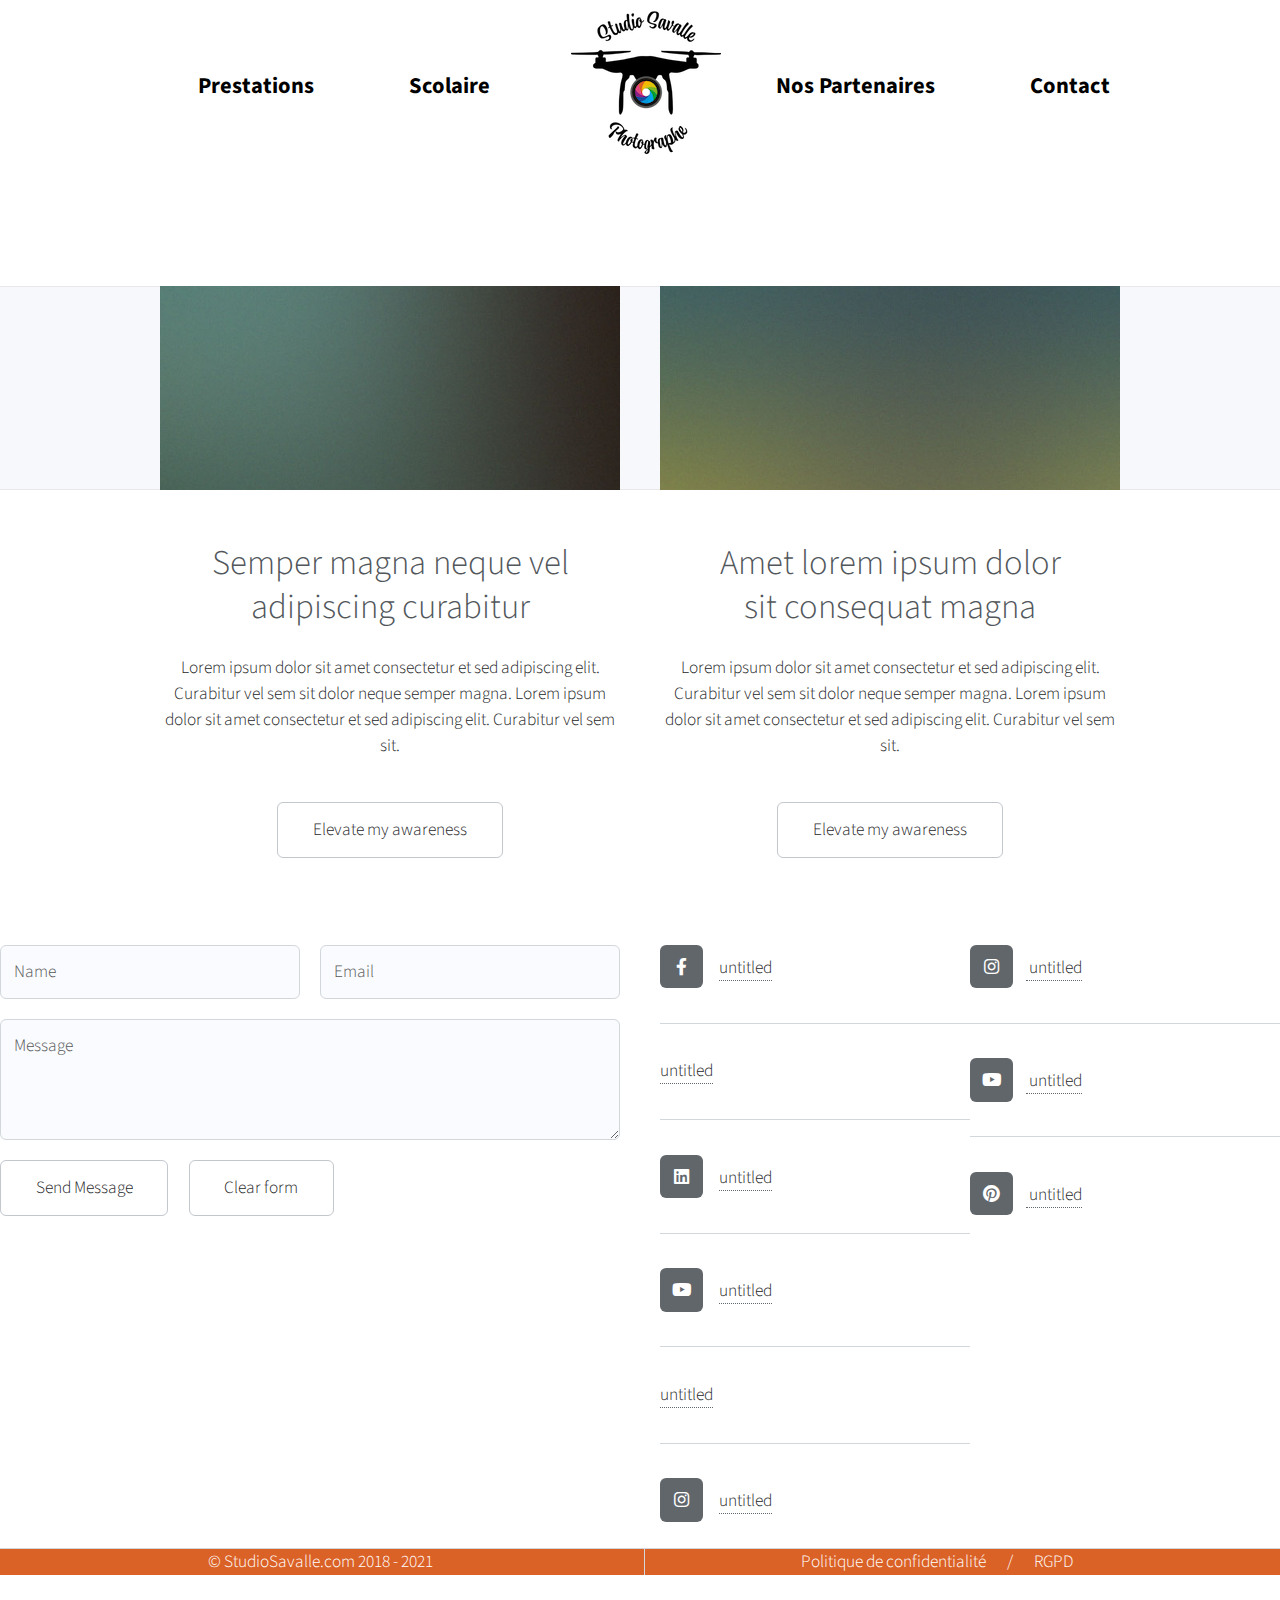
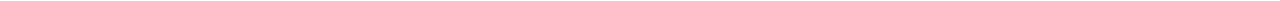
==== contact.html @ c03fbf4d "header & footer v.1" ====
<!DOCTYPE HTML>

<html>
	
	<head>
		<!-- Metas -->
		<title> Studio Savalle </title>
		<meta charset="utf-8" />
		<meta name="viewport" content="width=device-width, initial-scale=1, user-scalable=no" />
		<!-- CSS -->
		<link rel="stylesheet" href="assets/css/main.css" />
	</head>


	<body class="homepage is-preload">
		
		<!-- Page wrapper-->
		<div id="page-wrapper">

			<!-- Main Header -->
			<header>
				<div id="header-wrapper">

					<div id="header" class="container">

						<!-- Logo -->
						<h1 id="logo"> <a href="index.html"> <img src="assets/css/images/logo-150.png" alt="logo du Studio Savalle"> </img> </a> </h1>

						<!-- Navigation -->
						<nav id="nav">
							<ul>

								<!-- Page : Professionnels -->
								<li>
									<a href="#" > Prestations </a>
									<ul>
										<li>
											<a href="#"> • Professionnels </a>
											<ul>
												<li> <a href="#"> • • Corporate </a> </li>
												<li> <a href="#"> • • Produits dérivés ( mugs / presse à chaud ) </a> </li>
												<li> <a href="#"> • • Impressions 3D </a> </li>
												<li> <a href="#"> • • Gravures / découpe laser </a> </li>
												<li> <a href="#"> • • Création graphique </a> </li>
											</ul>
										</li>
										<li>
											<a href="#"> • Particuliers </a>
											<ul>
												<li> <a href="#"> • • Photographies d'identité ANTS </a> </li>
												<li> <a href="#"> • • Séance studio </a> </li>
												<li> <a href="#"> • • Restauration photographies anciennes </a> </li>
												<li> <a href="#"> • • Nettoyage appareil photo </a> </li>
											</ul>
										</li>
										<li> <a href="#"> Drône ( photo / vidéo ) </a> </li>
										<li> <a href="#"> Tirage argentique & impression numérique </a> </li>
									</ul>
								</li>

								<!-- Page : Scolaire -->
								<li> 
									<a href="#"> Scolaire </a> 
									<ul>
										<li> <a href="scolaire.html"> Photographie scolaire </a> </li>
									</ul> 
								</li>

								<!-- Page : Nos Partenaires -->
								<li class="break"> <a href="#"> Nos Partenaires </a>
									<ul>
										<li> <a href="https://www.ce3p.com/" target="_blank"> CE3P </a> </li>
										<li> <a href="https://www.facebook.com/clubdesentreprisesderisleestuaires" target="_blank"> CERE </a> </li>
										<li> <a href="https://divrir.fr/" target="_blank"> Divrir </a> </li>
										<li> <a href="http://www.ems-industrie.fr/" target="_blank"> EMS </a> </li>
										<li> <a href="https://www.muance.fr/" target="_blank"> MUANCE </a> </li>
										<li> <a href="https://www.mypacome.fr/" target="_blank"> MY PACOME </a> </li>
									</ul> 
								</li>

								<!-- Page : Contact -->
								<li> <a href="#"> Contact </a> 
									<ul>
										<li> <a href="contact.html"> &nbsp; Nous contacter </a> </li>
									</ul> 
								</li>

							</ul>
						</nav>

					</div>
				</div>
			</header>

            <main>

                <!-- Features 1 -->
				<div class="wrapper">
					<div class="container">
						<div class="row">
							<section class="col-6 col-12-narrower feature">
								<div class="image-wrapper first">
									<a href="#" class="image featured first"> <img src="images/pic01.jpg" alt="" /> </a>
								</div>
								<header>
									<h2> Semper magna neque vel <br/> adipiscing curabitur </h2>
								</header>
								<p> Lorem ipsum dolor sit amet consectetur et sed adipiscing elit. Curabitur vel
								sem sit dolor neque semper magna. Lorem ipsum dolor sit amet consectetur et sed
								adipiscing elit. Curabitur vel sem sit. </p>
								<ul class="actions">
									<li><a href="#" class="button">Elevate my awareness</a></li>
								</ul>
							</section>
							<section class="col-6 col-12-narrower feature">
								<div class="image-wrapper">
									<a href="#" class="image featured"><img src="images/pic02.jpg" alt="" /></a>
								</div>
								<header>
									<h2> Amet lorem ipsum dolor <br/> sit consequat magna </h2>
								</header>
								<p> Lorem ipsum dolor sit amet consectetur et sed adipiscing elit. Curabitur vel
								sem sit dolor neque semper magna. Lorem ipsum dolor sit amet consectetur et sed
								adipiscing elit. Curabitur vel sem sit. </p>
								<ul class="actions">
									<li> <a href="#" class="button"> Elevate my awareness </a> </li>
								</ul>
							</section>
						</div>
					</div>
				</div>


                <!-- Container -->
                <div class="row">

                    <!-- Contact Form -->
                    <section class="col-6 col-12-narrower">
                        <form method="post" action="#">
                            <div class="row gtr-50">
                                <div class="col-6 col-12-mobile">
                                    <input name="name" placeholder="Name" type="text" />
                                </div>
                                <div class="col-6 col-12-mobile">
                                    <input name="email" placeholder="Email" type="text" />
                                </div>
                                <div class="col-12">
                                    <textarea name="message" placeholder="Message"></textarea>
                                </div>
                                <div class="col-12">
                                    <ul class="actions">
                                        <li><input type="submit" value="Send Message" /></li>
                                        <li><input type="reset" value="Clear form" /></li>
                                    </ul>
                                </div>
                            </div>
                        </form>
                    </section>

                    <!-- Social Media-->
                    <section class="col-6 col-12-narrower">
                        <div class="row gtr-0">
                            <ul class="divided icons col-6 col-12-mobile">
                                <li class="icon brands fa-facebook-f"> <a href="#"> <span class="extra"> facebook.com/ </span> untitled </a> </li>
                                <li class="icon brands fa-gmail"> <a href="#"> <span class="extra"> gmail.com/ </span> untitled </a> </li>
                                <li class="icon brands fa-linkedin"> <a href="#"> <span class="extra"> linkedin.com/ </span> untitled </a> </li>
                                <li class="icon brands fa-youtube"> <a href="#"><span class="extra"> youtube.com/ </span> untitled </a> </li>
                                <li class="icon brands fa-tel"> <a href="#"> <span class="extra"> 02 </span> untitled </a> </li>
                                <li class="icon brands fa-instagram"> <a href="#"> <span class="extra"> instagram.com/ </span> untitled </a> </li>
                               
                            </ul>
                            <ul class="divided icons col-6 col-12-mobile">
                                <li class="icon brands fa-instagram"><a href="#"><span class="extra"> instagram.com/ </span> untitled </a></li>
                                <li class="icon brands fa-youtube"><a href="#"><span class="extra"> youtube.com/ </span> untitled </a></li>
                                <li class="icon brands fa-pinterest"><a href="#"><span class="extra"> pinterest.com/ </span> untitled </a></li>
                            </ul>
                        </div>
                    </section>
                </div>

            </main>

			<!-- Main Footer -->
			<footer>
				<div id="copyright" class="container" class="socket">
					<ul class="menu">
						<li> &copy; StudioSavalle.com 2018 - 2021 </li>
						<li> Politique de confidentialité &nbsp; &nbsp; &nbsp; / &nbsp; &nbsp; &nbsp; RGPD </li>
					</ul>
				</div>
			</footer>

		</div>

		<!-- Scripts -->
			<script src="assets/js/jquery.min.js"></script>
			<script src="assets/js/jquery.dropotron.min.js"></script>
			<script src="assets/js/browser.min.js"></script>
			<script src="assets/js/breakpoints.min.js"></script>
			<script src="assets/js/util.js"></script>
			<script src="assets/js/main.js"></script>

	</body>
</html>
---- assets/css/main.css ----
@import url("fontawesome-all.min.css");
@import url("https://fonts.googleapis.com/css?family=Source+Sans+Pro:300,300italic,400,400italic,600");

html, body, div, span, applet, object,
iframe, h1, h2, h3, h4, h5, h6, p, blockquote,
pre, a, abbr, acronym, address, big, cite,
code, del, dfn, em, img, ins, kbd, q, s, samp,
small, strike, strong, sub, sup, tt, var, b,
u, i, center, dl, dt, dd, ol, ul, li, fieldset,
form, label, legend, table, caption, tbody,
tfoot, thead, tr, th, td, article, aside,
canvas, details, embed, figure, figcaption,
footer, header, hgroup, menu, nav, output, ruby,
section, summary, time, mark, audio, video {
	margin: 0;
	padding: 0;
	border: 0;
	font-size: 100%;
	font: inherit;
	vertical-align: baseline;}

article, aside, details, figcaption, figure,
footer, header, hgroup, menu, nav, section {
	display: block;}

body {
	line-height: 1;
}

ol, ul {
	list-style: none;
}

blockquote, q {
	quotes: none;
}

	blockquote:before, blockquote:after, q:before, q:after {
		content: '';
		content: none;
	}

table {
	border-collapse: collapse;
	border-spacing: 0;
}

body {
	-webkit-text-size-adjust: none;
}

mark {
	background-color: transparent;
	color: inherit;
}

input::-moz-focus-inner {
	border: 0;
	padding: 0;
}

input, select, textarea {
	-moz-appearance: none;
	-webkit-appearance: none;
	-ms-appearance: none;
	appearance: none;
}

/* Basic */

	@-ms-viewport {
		width: device-width;
	}

	html {
		box-sizing: border-box;
	}

	*, *:before, *:after {
		box-sizing: inherit;
	}

	body {
		/* background: #f5f7fa; */
		font-family: 'Source Sans Pro', sans-serif;
		font-weight: 300;
		color: #252628;
		line-height: 1.75em;
		font-size: 14pt;
	}

		body.is-preload *, body.is-preload *:before, body.is-preload *:after {
			-moz-animation: none !important;
			-webkit-animation: none !important;
			-ms-animation: none !important;
			animation: none !important;
			-moz-transition: none !important;
			-webkit-transition: none !important;
			-ms-transition: none !important;
			transition: none !important;
		}

	input, textarea, select {
		font-family: 'Source Sans Pro', sans-serif;
		font-weight: 300;
		color: #52575c;
		line-height: 1.75em;
		font-size: 15pt;
	}

	h1, h2, h3, h4, h5, h6 {
		font-weight: 300;
		color: #52575c;
	}

	h1 a, h2 a, h3 a, h4 a, h5 a, h6 a {
		color: inherit;
		text-decoration: none;
	}

	h2 {
		font-size: 2em;
		line-height: 1.25em;
	}

	h3 {
		font-size: 1.5em;
		line-height: 1.5em;
	}

	/* liens */

	a {
		-moz-transition: color 0.25s ease-in-out, border-color 0.25s ease-in-out, background-color 0.25s ease-in-out;
		-webkit-transition: color 0.25s ease-in-out, border-color 0.25s ease-in-out, background-color 0.25s ease-in-out;
		-ms-transition: color 0.25s ease-in-out, border-color 0.25s ease-in-out, background-color 0.25s ease-in-out;
		transition: color 0.25s ease-in-out, border-color 0.25s ease-in-out, background-color 0.25s ease-in-out;
		color: inherit;
		text-decoration: none;
		border-bottom: dotted 1px #62676c;
	}

		a:hover {
			color: #f35858;
			border-bottom-color: rgba(255, 255, 255, 0);
		}

	strong, b {
		font-weight: 400;
		color: #42474c;
	}

	em, i {
		font-style: italic;
	}

	sub {
		position: relative;
		top: 0.5em;
		font-size: 0.8em;
	}

	sup {
		position: relative;
		top: -0.5em;
		font-size: 0.8em;
	}

	hr {
		border: 0;
		border-top: solid 1px #c2c7cc;
	}

	blockquote {
		border-left: solid 0.5em #c2c7cc;
		padding: 1em 0 1em 2em;
		font-style: italic;
	}

	p, ul, ol, dl, table {
		margin-bottom: 1.5em;
	}

	br.clear {
		clear: both;
	}

	.features {
		margin-bottom: 1.5em;
	}

	.feature {
		text-align: center;
	}

/* Sections/Article */

	section, article {
		margin-bottom: 3em;
	}

	section > :last-child,
	article > :last-child,
	section:last-child,
	article:last-child {
		margin-bottom: 0;
	}

	.row > section, .row > article {
		margin-bottom: 0;
	}

	header {
		margin-bottom: 1.5em;
	}

		header > p {
			display: block;
			color: #f35858;
			padding: 0.75em 0 1em 0;
			font-size: 1.5em;
			line-height: 1.5em;
		}

		header.major {
			text-align: center;
		}

/* Container */

	.container 
	{
		margin: 0 auto;
		max-width: 100%;
		width: 1200px;
	}

	/* media queries */

		@media screen and (max-width: 1280px) {

			.container {
				width: 960px;
			}

		}

		@media screen and (max-width: 1080px) {

			.container {
				width: 100%;
			}

		}

		@media screen and (max-width: 870px) {

			.container {
				width: 100%;
			}

		}

		@media screen and (max-width: 760px) {

			.container {
				width: 100%;
			}

		}

		@media screen and (max-width: 480px) {

			.container {
				width: 100%;
			}

		}

/* Row */

	.row {
		display: flex;
		flex-wrap: wrap;
		box-sizing: border-box;
		align-items: stretch;
	}

		.row > * {
			box-sizing: border-box;
		}

		.row.gtr-uniform > * > :last-child {
			margin-bottom: 0;
		}

		.row.aln-left {
			justify-content: flex-start;
		}

		.row.aln-center {
			justify-content: center;
		}

		.row.aln-right {
			justify-content: flex-end;
		}

		.row.aln-top {
			align-items: flex-start;
		}

		.row.aln-middle {
			align-items: center;
		}

		.row.aln-bottom {
			align-items: flex-end;
		}

		.row > .imp {
			order: -1;
		}

		.row > .col-1 {
			width: 8.33333%;
		}

		.row > .off-1 {
			margin-left: 8.33333%;
		}

		.row > .col-2 {
			width: 16.66667%;
		}

		.row > .off-2 {
			margin-left: 16.66667%;
		}

		.row > .col-3 {
			width: 25%;
		}

		.row > .off-3 {
			margin-left: 25%;
		}

		.row > .col-4 {
			width: 33.33333%;
		}

		.row > .off-4 {
			margin-left: 33.33333%;
		}

		.row > .col-5 {
			width: 41.66667%;
		}

		.row > .off-5 {
			margin-left: 41.66667%;
		}

		.row > .col-6 {
			width: 50%;
		}

		.row > .off-6 {
			margin-left: 50%;
		}

		.row > .col-7 {
			width: 58.33333%;
		}

		.row > .off-7 {
			margin-left: 58.33333%;
		}

		.row > .col-8 {
			width: 66.66667%;
		}

		.row > .off-8 {
			margin-left: 66.66667%;
		}

		.row > .col-9 {
			width: 75%;
		}

		.row > .off-9 {
			margin-left: 75%;
		}

		.row > .col-10 {
			width: 83.33333%;
		}

		.row > .off-10 {
			margin-left: 83.33333%;
		}

		.row > .col-11 {
			width: 91.66667%;
		}

		.row > .off-11 {
			margin-left: 91.66667%;
		}

		.row > .col-12 {
			width: 100%;
		}

		.row > .off-12 {
			margin-left: 100%;
		}

		.row.gtr-0 {
			margin-top: 0px;
			margin-left: 0px;
		}

			.row.gtr-0 > * {
				padding: 0px 0 0 0px;
			}

			.row.gtr-0.gtr-uniform {
				margin-top: 0px;
			}

				.row.gtr-0.gtr-uniform > * {
					padding-top: 0px;
				}

		.row.gtr-25 {
			margin-top: -12.5px;
			margin-left: -12.5px;
		}

			.row.gtr-25 > * {
				padding: 12.5px 0 0 12.5px;
			}

			.row.gtr-25.gtr-uniform {
				margin-top: -12.5px;
			}

				.row.gtr-25.gtr-uniform > * {
					padding-top: 12.5px;
				}

		.row.gtr-50 {
			margin-top: -25px;
			margin-left: -25px;
		}

			.row.gtr-50 > * {
				padding: 25px 0 0 25px;
			}

			.row.gtr-50.gtr-uniform {
				margin-top: -25px;
			}

				.row.gtr-50.gtr-uniform > * {
					padding-top: 25px;
				}

		.row {
			margin-top: -50px;
			margin-left: -50px;
		}

			.row > * {
				padding: 50px 0 0 50px;
			}

			.row.gtr-uniform {
				margin-top: -50px;
			}

				.row.gtr-uniform > * {
					padding-top: 50px;
				}

		.row.gtr-150 {
			margin-top: -75px;
			margin-left: -75px;
		}

			.row.gtr-150 > * {
				padding: 75px 0 0 75px;
			}

			.row.gtr-150.gtr-uniform {
				margin-top: -75px;
			}

				.row.gtr-150.gtr-uniform > * {
					padding-top: 75px;
				}

		.row.gtr-200 {
			margin-top: -100px;
			margin-left: -100px;
		}

			.row.gtr-200 > * {
				padding: 100px 0 0 100px;
			}

			.row.gtr-200.gtr-uniform {
				margin-top: -100px;
			}

				.row.gtr-200.gtr-uniform > * {
					padding-top: 100px;
				}

		@media screen and (max-width: 1280px) {

			.row {
				display: flex;
				flex-wrap: wrap;
				box-sizing: border-box;
				align-items: stretch;
			}

				.row > * {
					box-sizing: border-box;
				}

				.row.gtr-uniform > * > :last-child {
					margin-bottom: 0;
				}

				.row.aln-left {
					justify-content: flex-start;
				}

				.row.aln-center {
					justify-content: center;
				}

				.row.aln-right {
					justify-content: flex-end;
				}

				.row.aln-top {
					align-items: flex-start;
				}

				.row.aln-middle {
					align-items: center;
				}

				.row.aln-bottom {
					align-items: flex-end;
				}

				.row > .imp-normal {
					order: -1;
				}

				.row > .col-1-normal {
					width: 8.33333%;
				}

				.row > .off-1-normal {
					margin-left: 8.33333%;
				}

				.row > .col-2-normal {
					width: 16.66667%;
				}

				.row > .off-2-normal {
					margin-left: 16.66667%;
				}

				.row > .col-3-normal {
					width: 25%;
				}

				.row > .off-3-normal {
					margin-left: 25%;
				}

				.row > .col-4-normal {
					width: 33.33333%;
				}

				.row > .off-4-normal {
					margin-left: 33.33333%;
				}

				.row > .col-5-normal {
					width: 41.66667%;
				}

				.row > .off-5-normal {
					margin-left: 41.66667%;
				}

				.row > .col-6-normal {
					width: 50%;
				}

				.row > .off-6-normal {
					margin-left: 50%;
				}

				.row > .col-7-normal {
					width: 58.33333%;
				}

				.row > .off-7-normal {
					margin-left: 58.33333%;
				}

				.row > .col-8-normal {
					width: 66.66667%;
				}

				.row > .off-8-normal {
					margin-left: 66.66667%;
				}

				.row > .col-9-normal {
					width: 75%;
				}

				.row > .off-9-normal {
					margin-left: 75%;
				}

				.row > .col-10-normal {
					width: 83.33333%;
				}

				.row > .off-10-normal {
					margin-left: 83.33333%;
				}

				.row > .col-11-normal {
					width: 91.66667%;
				}

				.row > .off-11-normal {
					margin-left: 91.66667%;
				}

				.row > .col-12-normal {
					width: 100%;
				}

				.row > .off-12-normal {
					margin-left: 100%;
				}

				.row.gtr-0 {
					margin-top: 0px;
					margin-left: 0px;
				}

					.row.gtr-0 > * {
						padding: 0px 0 0 0px;
					}

					.row.gtr-0.gtr-uniform {
						margin-top: 0px;
					}

						.row.gtr-0.gtr-uniform > * {
							padding-top: 0px;
						}

				.row.gtr-25 {
					margin-top: -10px;
					margin-left: -10px;
				}

					.row.gtr-25 > * {
						padding: 10px 0 0 10px;
					}

					.row.gtr-25.gtr-uniform {
						margin-top: -10px;
					}

						.row.gtr-25.gtr-uniform > * {
							padding-top: 10px;
						}

				.row.gtr-50 {
					margin-top: -20px;
					margin-left: -20px;
				}

					.row.gtr-50 > * {
						padding: 20px 0 0 20px;
					}

					.row.gtr-50.gtr-uniform {
						margin-top: -20px;
					}

						.row.gtr-50.gtr-uniform > * {
							padding-top: 20px;
						}

				.row {
					margin-top: -40px;
					margin-left: -40px;
				}

					.row > * {
						padding: 40px 0 0 40px;
					}

					.row.gtr-uniform {
						margin-top: -40px;
					}

						.row.gtr-uniform > * {
							padding-top: 40px;
						}

				.row.gtr-150 {
					margin-top: -60px;
					margin-left: -60px;
				}

					.row.gtr-150 > * {
						padding: 60px 0 0 60px;
					}

					.row.gtr-150.gtr-uniform {
						margin-top: -60px;
					}

						.row.gtr-150.gtr-uniform > * {
							padding-top: 60px;
						}

				.row.gtr-200 {
					margin-top: -80px;
					margin-left: -80px;
				}

					.row.gtr-200 > * {
						padding: 80px 0 0 80px;
					}

					.row.gtr-200.gtr-uniform {
						margin-top: -80px;
					}

						.row.gtr-200.gtr-uniform > * {
							padding-top: 80px;
						}

		}

		@media screen and (max-width: 1080px) {

			.row {
				display: flex;
				flex-wrap: wrap;
				box-sizing: border-box;
				align-items: stretch;
			}

				.row > * {
					box-sizing: border-box;
				}

				.row.gtr-uniform > * > :last-child {
					margin-bottom: 0;
				}

				.row.aln-left {
					justify-content: flex-start;
				}

				.row.aln-center {
					justify-content: center;
				}

				.row.aln-right {
					justify-content: flex-end;
				}

				.row.aln-top {
					align-items: flex-start;
				}

				.row.aln-middle {
					align-items: center;
				}

				.row.aln-bottom {
					align-items: flex-end;
				}

				.row > .imp-narrow {
					order: -1;
				}

				.row > .col-1-narrow {
					width: 8.33333%;
				}

				.row > .off-1-narrow {
					margin-left: 8.33333%;
				}

				.row > .col-2-narrow {
					width: 16.66667%;
				}

				.row > .off-2-narrow {
					margin-left: 16.66667%;
				}

				.row > .col-3-narrow {
					width: 25%;
				}

				.row > .off-3-narrow {
					margin-left: 25%;
				}

				.row > .col-4-narrow {
					width: 33.33333%;
				}

				.row > .off-4-narrow {
					margin-left: 33.33333%;
				}

				.row > .col-5-narrow {
					width: 41.66667%;
				}

				.row > .off-5-narrow {
					margin-left: 41.66667%;
				}

				.row > .col-6-narrow {
					width: 50%;
				}

				.row > .off-6-narrow {
					margin-left: 50%;
				}

				.row > .col-7-narrow {
					width: 58.33333%;
				}

				.row > .off-7-narrow {
					margin-left: 58.33333%;
				}

				.row > .col-8-narrow {
					width: 66.66667%;
				}

				.row > .off-8-narrow {
					margin-left: 66.66667%;
				}

				.row > .col-9-narrow {
					width: 75%;
				}

				.row > .off-9-narrow {
					margin-left: 75%;
				}

				.row > .col-10-narrow {
					width: 83.33333%;
				}

				.row > .off-10-narrow {
					margin-left: 83.33333%;
				}

				.row > .col-11-narrow {
					width: 91.66667%;
				}

				.row > .off-11-narrow {
					margin-left: 91.66667%;
				}

				.row > .col-12-narrow {
					width: 100%;
				}

				.row > .off-12-narrow {
					margin-left: 100%;
				}

				.row.gtr-0 {
					margin-top: 0px;
					margin-left: 0px;
				}

					.row.gtr-0 > * {
						padding: 0px 0 0 0px;
					}

					.row.gtr-0.gtr-uniform {
						margin-top: 0px;
					}

						.row.gtr-0.gtr-uniform > * {
							padding-top: 0px;
						}

				.row.gtr-25 {
					margin-top: -10px;
					margin-left: -10px;
				}

					.row.gtr-25 > * {
						padding: 10px 0 0 10px;
					}

					.row.gtr-25.gtr-uniform {
						margin-top: -10px;
					}

						.row.gtr-25.gtr-uniform > * {
							padding-top: 10px;
						}

				.row.gtr-50 {
					margin-top: -20px;
					margin-left: -20px;
				}

					.row.gtr-50 > * {
						padding: 20px 0 0 20px;
					}

					.row.gtr-50.gtr-uniform {
						margin-top: -20px;
					}

						.row.gtr-50.gtr-uniform > * {
							padding-top: 20px;
						}

				.row {
					margin-top: -40px;
					margin-left: -40px;
				}

					.row > * {
						padding: 40px 0 0 40px;
					}

					.row.gtr-uniform {
						margin-top: -40px;
					}

						.row.gtr-uniform > * {
							padding-top: 40px;
						}

				.row.gtr-150 {
					margin-top: -60px;
					margin-left: -60px;
				}

					.row.gtr-150 > * {
						padding: 60px 0 0 60px;
					}

					.row.gtr-150.gtr-uniform {
						margin-top: -60px;
					}

						.row.gtr-150.gtr-uniform > * {
							padding-top: 60px;
						}

				.row.gtr-200 {
					margin-top: -80px;
					margin-left: -80px;
				}

					.row.gtr-200 > * {
						padding: 80px 0 0 80px;
					}

					.row.gtr-200.gtr-uniform {
						margin-top: -80px;
					}

						.row.gtr-200.gtr-uniform > * {
							padding-top: 80px;
						}

		}

		@media screen and (max-width: 870px) {

			.row {
				display: flex;
				flex-wrap: wrap;
				box-sizing: border-box;
				align-items: stretch;
			}

				.row > * {
					box-sizing: border-box;
				}

				.row.gtr-uniform > * > :last-child {
					margin-bottom: 0;
				}

				.row.aln-left {
					justify-content: flex-start;
				}

				.row.aln-center {
					justify-content: center;
				}

				.row.aln-right {
					justify-content: flex-end;
				}

				.row.aln-top {
					align-items: flex-start;
				}

				.row.aln-middle {
					align-items: center;
				}

				.row.aln-bottom {
					align-items: flex-end;
				}

				.row > .imp-narrower {
					order: -1;
				}

				.row > .col-1-narrower {
					width: 8.33333%;
				}

				.row > .off-1-narrower {
					margin-left: 8.33333%;
				}

				.row > .col-2-narrower {
					width: 16.66667%;
				}

				.row > .off-2-narrower {
					margin-left: 16.66667%;
				}

				.row > .col-3-narrower {
					width: 25%;
				}

				.row > .off-3-narrower {
					margin-left: 25%;
				}

				.row > .col-4-narrower {
					width: 33.33333%;
				}

				.row > .off-4-narrower {
					margin-left: 33.33333%;
				}

				.row > .col-5-narrower {
					width: 41.66667%;
				}

				.row > .off-5-narrower {
					margin-left: 41.66667%;
				}

				.row > .col-6-narrower {
					width: 50%;
				}

				.row > .off-6-narrower {
					margin-left: 50%;
				}

				.row > .col-7-narrower {
					width: 58.33333%;
				}

				.row > .off-7-narrower {
					margin-left: 58.33333%;
				}

				.row > .col-8-narrower {
					width: 66.66667%;
				}

				.row > .off-8-narrower {
					margin-left: 66.66667%;
				}

				.row > .col-9-narrower {
					width: 75%;
				}

				.row > .off-9-narrower {
					margin-left: 75%;
				}

				.row > .col-10-narrower {
					width: 83.33333%;
				}

				.row > .off-10-narrower {
					margin-left: 83.33333%;
				}

				.row > .col-11-narrower {
					width: 91.66667%;
				}

				.row > .off-11-narrower {
					margin-left: 91.66667%;
				}

				.row > .col-12-narrower {
					width: 100%;
				}

				.row > .off-12-narrower {
					margin-left: 100%;
				}

				.row.gtr-0 {
					margin-top: 0px;
					margin-left: 0px;
				}

					.row.gtr-0 > * {
						padding: 0px 0 0 0px;
					}

					.row.gtr-0.gtr-uniform {
						margin-top: 0px;
					}

						.row.gtr-0.gtr-uniform > * {
							padding-top: 0px;
						}

				.row.gtr-25 {
					margin-top: -7.5px;
					margin-left: -7.5px;
				}

					.row.gtr-25 > * {
						padding: 7.5px 0 0 7.5px;
					}

					.row.gtr-25.gtr-uniform {
						margin-top: -7.5px;
					}

						.row.gtr-25.gtr-uniform > * {
							padding-top: 7.5px;
						}

				.row.gtr-50 {
					margin-top: -15px;
					margin-left: -15px;
				}

					.row.gtr-50 > * {
						padding: 15px 0 0 15px;
					}

					.row.gtr-50.gtr-uniform {
						margin-top: -15px;
					}

						.row.gtr-50.gtr-uniform > * {
							padding-top: 15px;
						}

				.row {
					margin-top: -30px;
					margin-left: -30px;
				}

					.row > * {
						padding: 30px 0 0 30px;
					}

					.row.gtr-uniform {
						margin-top: -30px;
					}

						.row.gtr-uniform > * {
							padding-top: 30px;
						}

				.row.gtr-150 {
					margin-top: -45px;
					margin-left: -45px;
				}

					.row.gtr-150 > * {
						padding: 45px 0 0 45px;
					}

					.row.gtr-150.gtr-uniform {
						margin-top: -45px;
					}

						.row.gtr-150.gtr-uniform > * {
							padding-top: 45px;
						}

				.row.gtr-200 {
					margin-top: -60px;
					margin-left: -60px;
				}

					.row.gtr-200 > * {
						padding: 60px 0 0 60px;
					}

					.row.gtr-200.gtr-uniform {
						margin-top: -60px;
					}

						.row.gtr-200.gtr-uniform > * {
							padding-top: 60px;
						}

		}

		@media screen and (max-width: 760px) {

			.row {
				display: flex;
				flex-wrap: wrap;
				box-sizing: border-box;
				align-items: stretch;
			}

				.row > * {
					box-sizing: border-box;
				}

				.row.gtr-uniform > * > :last-child {
					margin-bottom: 0;
				}

				.row.aln-left {
					justify-content: flex-start;
				}

				.row.aln-center {
					justify-content: center;
				}

				.row.aln-right {
					justify-content: flex-end;
				}

				.row.aln-top {
					align-items: flex-start;
				}

				.row.aln-middle {
					align-items: center;
				}

				.row.aln-bottom {
					align-items: flex-end;
				}

				.row > .imp-mobile {
					order: -1;
				}

				.row > .col-1-mobile {
					width: 8.33333%;
				}

				.row > .off-1-mobile {
					margin-left: 8.33333%;
				}

				.row > .col-2-mobile {
					width: 16.66667%;
				}

				.row > .off-2-mobile {
					margin-left: 16.66667%;
				}

				.row > .col-3-mobile {
					width: 25%;
				}

				.row > .off-3-mobile {
					margin-left: 25%;
				}

				.row > .col-4-mobile {
					width: 33.33333%;
				}

				.row > .off-4-mobile {
					margin-left: 33.33333%;
				}

				.row > .col-5-mobile {
					width: 41.66667%;
				}

				.row > .off-5-mobile {
					margin-left: 41.66667%;
				}

				.row > .col-6-mobile {
					width: 50%;
				}

				.row > .off-6-mobile {
					margin-left: 50%;
				}

				.row > .col-7-mobile {
					width: 58.33333%;
				}

				.row > .off-7-mobile {
					margin-left: 58.33333%;
				}

				.row > .col-8-mobile {
					width: 66.66667%;
				}

				.row > .off-8-mobile {
					margin-left: 66.66667%;
				}

				.row > .col-9-mobile {
					width: 75%;
				}

				.row > .off-9-mobile {
					margin-left: 75%;
				}

				.row > .col-10-mobile {
					width: 83.33333%;
				}

				.row > .off-10-mobile {
					margin-left: 83.33333%;
				}

				.row > .col-11-mobile {
					width: 91.66667%;
				}

				.row > .off-11-mobile {
					margin-left: 91.66667%;
				}

				.row > .col-12-mobile {
					width: 100%;
				}

				.row > .off-12-mobile {
					margin-left: 100%;
				}

				.row.gtr-0 {
					margin-top: 0px;
					margin-left: 0px;
				}

					.row.gtr-0 > * {
						padding: 0px 0 0 0px;
					}

					.row.gtr-0.gtr-uniform {
						margin-top: 0px;
					}

						.row.gtr-0.gtr-uniform > * {
							padding-top: 0px;
						}

				.row.gtr-25 {
					margin-top: -5px;
					margin-left: -5px;
				}

					.row.gtr-25 > * {
						padding: 5px 0 0 5px;
					}

					.row.gtr-25.gtr-uniform {
						margin-top: -5px;
					}

						.row.gtr-25.gtr-uniform > * {
							padding-top: 5px;
						}

				.row.gtr-50 {
					margin-top: -10px;
					margin-left: -10px;
				}

					.row.gtr-50 > * {
						padding: 10px 0 0 10px;
					}

					.row.gtr-50.gtr-uniform {
						margin-top: -10px;
					}

						.row.gtr-50.gtr-uniform > * {
							padding-top: 10px;
						}

				.row {
					margin-top: -20px;
					margin-left: -20px;
				}

					.row > * {
						padding: 20px 0 0 20px;
					}

					.row.gtr-uniform {
						margin-top: -20px;
					}

						.row.gtr-uniform > * {
							padding-top: 20px;
						}

				.row.gtr-150 {
					margin-top: -30px;
					margin-left: -30px;
				}

					.row.gtr-150 > * {
						padding: 30px 0 0 30px;
					}

					.row.gtr-150.gtr-uniform {
						margin-top: -30px;
					}

						.row.gtr-150.gtr-uniform > * {
							padding-top: 30px;
						}

				.row.gtr-200 {
					margin-top: -40px;
					margin-left: -40px;
				}

					.row.gtr-200 > * {
						padding: 40px 0 0 40px;
					}

					.row.gtr-200.gtr-uniform {
						margin-top: -40px;
					}

						.row.gtr-200.gtr-uniform > * {
							padding-top: 40px;
						}

		}

		@media screen and (max-width: 480px) {

			.row {
				display: flex;
				flex-wrap: wrap;
				box-sizing: border-box;
				align-items: stretch;
			}

				.row > * {
					box-sizing: border-box;
				}

				.row.gtr-uniform > * > :last-child {
					margin-bottom: 0;
				}

				.row.aln-left {
					justify-content: flex-start;
				}

				.row.aln-center {
					justify-content: center;
				}

				.row.aln-right {
					justify-content: flex-end;
				}

				.row.aln-top {
					align-items: flex-start;
				}

				.row.aln-middle {
					align-items: center;
				}

				.row.aln-bottom {
					align-items: flex-end;
				}

				.row > .imp-mobilep {
					order: -1;
				}

				.row > .col-1-mobilep {
					width: 8.33333%;
				}

				.row > .off-1-mobilep {
					margin-left: 8.33333%;
				}

				.row > .col-2-mobilep {
					width: 16.66667%;
				}

				.row > .off-2-mobilep {
					margin-left: 16.66667%;
				}

				.row > .col-3-mobilep {
					width: 25%;
				}

				.row > .off-3-mobilep {
					margin-left: 25%;
				}

				.row > .col-4-mobilep {
					width: 33.33333%;
				}

				.row > .off-4-mobilep {
					margin-left: 33.33333%;
				}

				.row > .col-5-mobilep {
					width: 41.66667%;
				}

				.row > .off-5-mobilep {
					margin-left: 41.66667%;
				}

				.row > .col-6-mobilep {
					width: 50%;
				}

				.row > .off-6-mobilep {
					margin-left: 50%;
				}

				.row > .col-7-mobilep {
					width: 58.33333%;
				}

				.row > .off-7-mobilep {
					margin-left: 58.33333%;
				}

				.row > .col-8-mobilep {
					width: 66.66667%;
				}

				.row > .off-8-mobilep {
					margin-left: 66.66667%;
				}

				.row > .col-9-mobilep {
					width: 75%;
				}

				.row > .off-9-mobilep {
					margin-left: 75%;
				}

				.row > .col-10-mobilep {
					width: 83.33333%;
				}

				.row > .off-10-mobilep {
					margin-left: 83.33333%;
				}

				.row > .col-11-mobilep {
					width: 91.66667%;
				}

				.row > .off-11-mobilep {
					margin-left: 91.66667%;
				}

				.row > .col-12-mobilep {
					width: 100%;
				}

				.row > .off-12-mobilep {
					margin-left: 100%;
				}

				.row.gtr-0 {
					margin-top: 0px;
					margin-left: 0px;
				}

					.row.gtr-0 > * {
						padding: 0px 0 0 0px;
					}

					.row.gtr-0.gtr-uniform {
						margin-top: 0px;
					}

						.row.gtr-0.gtr-uniform > * {
							padding-top: 0px;
						}

				.row.gtr-25 {
					margin-top: -5px;
					margin-left: -5px;
				}

					.row.gtr-25 > * {
						padding: 5px 0 0 5px;
					}

					.row.gtr-25.gtr-uniform {
						margin-top: -5px;
					}

						.row.gtr-25.gtr-uniform > * {
							padding-top: 5px;
						}

				.row.gtr-50 {
					margin-top: -10px;
					margin-left: -10px;
				}

					.row.gtr-50 > * {
						padding: 10px 0 0 10px;
					}

					.row.gtr-50.gtr-uniform {
						margin-top: -10px;
					}

						.row.gtr-50.gtr-uniform > * {
							padding-top: 10px;
						}

				.row {
					margin-top: -20px;
					margin-left: -20px;
				}

					.row > * {
						padding: 20px 0 0 20px;
					}

					.row.gtr-uniform {
						margin-top: -20px;
					}

						.row.gtr-uniform > * {
							padding-top: 20px;
						}

				.row.gtr-150 {
					margin-top: -30px;
					margin-left: -30px;
				}

					.row.gtr-150 > * {
						padding: 30px 0 0 30px;
					}

					.row.gtr-150.gtr-uniform {
						margin-top: -30px;
					}

						.row.gtr-150.gtr-uniform > * {
							padding-top: 30px;
						}

				.row.gtr-200 {
					margin-top: -40px;
					margin-left: -40px;
				}

					.row.gtr-200 > * {
						padding: 40px 0 0 40px;
					}

					.row.gtr-200.gtr-uniform {
						margin-top: -40px;
					}

						.row.gtr-200.gtr-uniform > * {
							padding-top: 40px;
						}

		}

/* Image */

	.image {
		-moz-transition: opacity 0.25s ease-in-out;
		-webkit-transition: opacity 0.25s ease-in-out;
		-ms-transition: opacity 0.25s ease-in-out;
		transition: opacity 0.25s ease-in-out;
		display: inline-block;
		outline: 0;
		border: 0;
	}

		.image img {
			display: block;
			width: 100%;
		}

		.image.fit {
			display: block;
			width: 100%;
		}

		.image.featured {
			display: block;
			width: 100%;
			margin: 0 0 3em 0;
		}

		.image.left {
			float: left;
			margin: 0 2em 2em 0;
		}

		.image.centered {
			display: block;
			margin: 0 0 3em 0;
		}

			.image.centered img {
				margin: 0 auto;
				width: auto;
			}

	a.image:hover {
		opacity: 0.85;
	}

/* List */

	ul {
		list-style: disc;
		padding-left: 1em;
	}

		ul li {
			padding-left: 1.6em;
		}

	ol {
		list-style: decimal;
		padding-left: 1.25em;
	}

		ol li {
			padding-left: 0.25em;
		}

/* Actions */

	ul.actions {
		padding-top: 1em;
		list-style: none;
		padding-left: 0;
	}

		ul.actions.major {
			text-align: center;
		}

		ul.actions li {
			display: inline-block;
			margin-left: 1em;
			padding-left: 0;
		}

			ul.actions li:first-child {
				margin-left: 0;
			}

/* Divided */

	ul.divided {
		list-style: none;
		padding-left: 0;
	}

		ul.divided li {
			border-top: solid 1px #d2d7dc;
			padding-top: 2em;
			margin-top: 2em;
			padding-left: 0;
		}

			ul.divided li:first-child {
				padding-top: 0;
				margin-top: 0;
				border-top: 0;
			}

/* Icons */

	ul.icons {
		list-style: none;
		padding-left: 0;
	}

		ul.icons li {
			padding-left: 0;
		}

			ul.icons li:before {
				display: inline-block;
				color: #fff;
				background: #61666b;
				width: 2.5em;
				height: 2.5em;
				border-radius: 0.35em;
				text-align: center;
				line-height: 2.5em;
				margin-right: 0.75em;
			}

/* Menu */

	ul.menu {
		list-style: none;
		padding-left: 0;
	}

		ul.menu li {
			display: inline-block;
			border-left: solid 1px #d2d7dc;
			padding-left: 9em;
			margin-left: 12em;
		}

			ul.menu li:first-child {
				border-left: 0;
				padding-left: 0;
				margin-left: 0;
			}

/* Form */

	form .actions {
		padding-top: 0;
	}

	form label {
		display: block;
		font-weight: 300;
		color: #52575c;
		margin: 0 0 0.5em 0;
	}

	form input[type="text"],
	form input[type="email"],
	form input[type="password"],
	form select,
	form textarea {
		-moz-transition: background-color 0.25s ease-in-out;
		-webkit-transition: background-color 0.25s ease-in-out;
		-ms-transition: background-color 0.25s ease-in-out;
		transition: background-color 0.25s ease-in-out;
		-webkit-appearance: none;
		display: block;
		background: #f9fbfe;
		border: solid 1px #d2d7dc;
		border-radius: 0.35em;
		width: 100%;
		line-height: 1.5em;
		padding: 0.75em;
	}

		form input[type="text"]:focus,
		form input[type="email"]:focus,
		form input[type="password"]:focus,
		form select:focus,
		form textarea:focus {
			background: #fff;
		}

	form textarea {
		min-height: 7em;
	}

	form ::-webkit-input-placeholder {
		color: #555 !important;
	}

	form :-moz-placeholder {
		color: #555 !important;
	}

	form ::-moz-placeholder {
		color: #555 !important;
	}

	form :-ms-input-placeholder {
		color: #555 !important;
	}

	form ::-moz-focus-inner {
		border: 0;
	}

/* Table */

	table {
		width: 100%;
	}

		table.default {
			width: 100%;
		}

			table.default tbody tr {
				border-top: solid 1px #D2D7DC;
			}

				table.default tbody tr:nth-child(2n+1) {
					background: #f9fbfe;
				}

			table.default td {
				padding: 0.5em 1em 0.5em 1em;
			}

			table.default th {
				text-align: left;
				font-weight: 400;
				padding: 0.5em 1em 0.5em 1em;
			}

			table.default tfoot {
				border-top: solid 1px #D2D7DC;
			}

/* Button */

	input[type="button"],
	input[type="submit"],
	input[type="reset"],
	button,
	.button {
		-moz-transition: color 0.25s ease-in-out, border-color 0.25s ease-in-out, background-color 0.25s ease-in-out;
		-webkit-transition: color 0.25s ease-in-out, border-color 0.25s ease-in-out, background-color 0.25s ease-in-out;
		-ms-transition: color 0.25s ease-in-out, border-color 0.25s ease-in-out, background-color 0.25s ease-in-out;
		transition: color 0.25s ease-in-out, border-color 0.25s ease-in-out, background-color 0.25s ease-in-out;
		display: inline-block;
		color: inherit;
		background: none;
		text-decoration: none;
		border: solid 1px #c2c7cc;
		border-radius: 0.35em;
		padding: 0.8em 2em 0.8em 2em;
		cursor: pointer;
		outline: 0;
	}

		input[type="button"]:hover,
		input[type="submit"]:hover,
		input[type="reset"]:hover,
		button:hover,
		.button:hover {
			color: #f35858;
			border-color: rgba(243, 88, 88, 0.5);
		}

/* Icons */

	.icon {
		text-decoration: none;
		text-decoration: none;
	}

		.icon:before {
			-moz-osx-font-smoothing: grayscale;
			-webkit-font-smoothing: antialiased;
			display: inline-block;
			font-style: normal;
			font-variant: normal;
			text-rendering: auto;
			line-height: 1;
			text-transform: none !important;
			font-family: 'Font Awesome 5 Free';
			font-weight: 400;
		}

		.icon:before {
			line-height: inherit;
		}

		.icon > .label {
			display: none;
		}

		.icon.solid:before {
			font-weight: 900;
		}

		.icon.brands:before {
			font-family: 'Font Awesome 5 Brands';
		}

/* Wrappers */

	.wrapper {
		position: relative;
		background: #fff;
		overflow-x: hidden;
		padding: 6em 0 6em 0;
	}

	.image-wrapper {
		position: relative;
	}

		.image-wrapper .image {
			position: relative;
			z-index: 2;
		}

		.image-wrapper.first:before {
			content: '';
			display: block;
			width: 2000%;
			height: 100%;
			position: absolute;
			left: -1000%;
			top: 0;
			z-index: 1;
			box-shadow: inset 0px 0px 0px 1px #e8e8e8;
			background: #f6f8fb url("images/image-wrapper.svg");
		}

	#header-wrapper {
		position: relative;
		padding: 4em 0 2em 0;
	}

	.homepage #header-wrapper {
		padding: 3em 0 6em 0;
		background-size: 128px 128px, 100% 100%, auto;
	}

	#promo-wrapper {
		position: relative;
		background-image: url("images/overlay.png"), url("../../images/promo.jpg");
		background-size: 192px 192px, cover;
		background-position: top left, center center;
		color: #fff;
		text-align: center;
		padding: 6em 0 6em 0;
	}

	#footer-wrapper {
		-webkit-transform: translate3d(0, 0, 0);
		position: relative;
		border-top: solid 1px #c2c7cc;
		padding: 6em 0 6em 0;
		background-color: #27636B;
	}

/* Header */

	#logo 
	{
		position: absolute;
		z-index: 1;
		top: 0.5em;
		left: 50%;
		width: 15em;
		margin-left: -7.5em;
	}

		#logo a 
		{
			display: block;
			display: inline-block;
			text-align: center;
			text-decoration: none;
			color: inherit;
			border: 0;
			padding-left: 3.5em;
		}

	#nav {
		text-align: center;
		position: absolute;
		top: 0;
		left: 0;
		width: 100%;
		height: 4em;
		line-height: 4em;
	}

		#nav > ul {
			margin: 3em 0em 3em 0em;
			padding: 0;
		}

			#nav > ul > li {
				display: inline-block;
				margin-left: 1em;
			}

				#nav > ul > li > ul {
					display: none;
				}

				#nav > ul > li > span, #nav > ul > li > a {
					color: rgb(0, 0, 0);
					text-decoration: none;
					outline: 0;
					border: 0;
					border: solid 1px rgba(255, 255, 255, 0);
					border-radius: 0.35em;
					padding: 0.3em 1em 0.3em 1em;
					font-size: 1.3em;
					font-weight: bold;

					-moz-transition: border-color 0.25s ease-in-out, background-color 0.25s ease-in-out;
					-webkit-transition: border-color 0.25s ease-in-out, background-color 0.25s ease-in-out;
					-o-transition: border-color 0.25s ease-in-out, background-color 0.25s ease-in-out;
					-ms-transition: border-color 0.25s ease-in-out, background-color 0.25s ease-in-out;
					transition: border-color 0.25s ease-in-out, background-color 0.25s ease-in-out;
				}

				#nav > ul > li.active > span, #nav > ul > li.active > a {
					border-color: #db6227;
					background-color: rgba(255, 255, 255, 0.15);
					color: #db6227;
				}

				#nav > ul > li:first-child {
					margin-left: 0;
				}

				#nav > ul > li.break {
					margin-left: 12em;
				}

	.dropotron {
		text-align: left;
		line-height: 2em;
		border-radius: 0.35em;
		min-width: 12em;
		background: #fff;
		line-height: 1em;
		padding: 0.85em 0 0.85em 0;
		box-shadow: 0px 1px 3px 0px rgba(0, 0, 0, 0.25);
		margin-top: -0.8em;
		list-style: none;
	}

		.dropotron a{
			display: block;
			padding: 0.65em 1em 0.65em 1em;
			border-top: solid 1px #e8e8e8;
			border-bottom: 0;
			font-size: 1.3em;
		}

		.dropotron span 
		{
			font-size: 0.7em;
			padding-left: 15em;
		}

		.dropotron li {
			padding-left: 0;
		}

			.dropotron li:first-child > a, .dropotron li:first-child > span {
				border-top: 0;
			}

			.dropotron li.active > a, .dropotron li.active > span {
				color: #f35858;
				font-weight: bold;
			}

		.dropotron.level-0 {
			font-size: 0.9em;
			margin-top: 0;
		}

			.dropotron.level-0:before {
				content: '';
				position: absolute;
				top: -1em;
				width: 1em;
				height: 1em;
				border-bottom: solid 0.5em #fff;
				border-left: solid 0.5em rgba(255, 255, 255, 0);
				border-right: solid 0.5em rgba(255, 255, 255, 0);
			}

			.dropotron.level-0.center:before {
				left: 50%;
				margin-left: -0.5em;
			}

			.dropotron.level-0.left:before {
				left: 1em;
			}

			.dropotron.level-0.right:before {
				right: 1em;
			}

/* Hero */

	#hero {
		position: relative;
		color: #fff;
		text-align: center;
		z-index: 1;
	}

		#hero h2 {
			color: #fff;
			font-size: 3em;
		}

		#hero strong {
			color: inherit;
		}

		#hero header > span {
			color: #fff;
		}

		#hero p {
			font-size: 1.5em;
			line-height: 1.5em;
		}

		#hero .button {
			background: #fff;
			border-color: rgba(255, 255, 255, 0);
			color: #f08c89;
			font-size: 1.25em;
		}

			#hero .button:hover {
				border-color: rgba(255, 255, 255, 0.75);
				background-color: rgba(255, 255, 255, 0.15);
				color: #fff;
			}

		#hero a {
			color: #fff;
			border-color: #fff;
			border-color: rgba(255, 255, 255, 0.5);
		}

			#hero a:hover {
				border-color: rgba(255, 255, 255, 0);
			}

/* Promo */

	#promo {
		background: rgba(255, 255, 255, 0.05);
		border: solid 1px rgba(255, 255, 255, 0.25);
		border-radius: 0.5em;
		padding: 1.75em 2.5em 1.75em 2.5em;
		display: inline-block;
		position: relative;
		z-index: 1;
	}

		#promo h2 {
			color: #fff;
			display: inline-block;
			margin-right: 1em;
			font-size: 1.75em;
		}

		#promo .button {
			background: #fff;
			border-color: rgba(255, 255, 255, 0);
			color: #27636B;
			font-size: 1.25em;
		}

			#promo .button:hover {
				border-color: rgba(255, 255, 255, 0.75);
				background-color: rgba(255, 255, 255, 0.15);
				color: #fff;
			}

/* Main */

	#main {
		padding-bottom: 4em;
	}

/* Sidebar */

	#sidebar section 
	{
		border-top: solid 1px #d2d7dc;
		margin-top: 3em;
		padding-top: 3em;
	}

		#sidebar section:first-child 
		{
			border-top: 0;
			margin-top: 0;
			padding-top: 0;
		}

/* Footer */

	#footer 
	{
		position: relative;
		z-index: 1;
	}

		#footer header.major 
		{
			margin-bottom: 3em;
		}
/* Footer */

	footer > #copyright > ul > .menu
	{
		background-color: #DB6227;
	}

/* Copyright */

	#copyright 
	{
		position: relative;
		z-index: 1;
		text-align: center;
		border-top: solid 1px #d2d7dc;
		color: #ffffff;
		background-color: #DB6227;
		width: 100%;
		/* padding-top: 4em; */
		/* margin-top: 6em; */
	}


/* Normal */

	@media screen and (max-width: 1280px) {

		/* Basic */

			body, input, textarea, select {
				line-height: 1.5em;
				font-size: 13pt;
			}

			span.extra {
				display: none;
			}

		/* Wrappers */

			.wrapper {
				padding: 5em 0 5em 0;
			}

			#header-wrapper {
				padding: 6em 0 4em 0;
			}

			.homepage #header-wrapper {
				padding: 6em 0 4em 0;
			}

			#promo-wrapper {
				padding: 5em 0 5em 0;
			}

			#footer-wrapper {
				padding: 5em 0 5em 0;
			}

	}

/* Narrow */

	@media screen and (max-width: 1080px) {

		/* Sections/Article */

			header br {
				display: none;
			}

		/* Button */

			input[type="button"],
			input[type="submit"],
			input[type="reset"],
			button,
			.button {
				padding-left: 1.25em;
				padding-right: 1.25em;
			}

		/* Wrappers */

			.wrapper {
				padding: 4em 2em 4em 2em;
			}

			#header-wrapper {
				padding: 5em 0 1em 0;
			}

			.homepage #header-wrapper {
				padding: 1em 0 1em 0;
			}

			#promo-wrapper {
				padding: 2em;
			}

			#footer-wrapper {
				padding: 4em 2em 4em 2em;
			}

		/* Header */

			#nav {
				position: relative;
				margin: 2em 2em 2em 2em;
				line-height: 2.25em;
				height: 2.25em;
			}

				#nav > ul > li 
				{
					margin: 0em 4em 0em -4em;
				}

					#nav > ul > li.break {
						margin-left: 0;
					}

			.dropotron.level-0 {
				margin-top: 1.1em;
			}

		/* Hero */

			#hero {
				padding: 3.5em 4em 0 4em;
			}

				#hero h2 {
					font-size: 2.75em;
				}

				#hero p br {
					display: none;
				}

		/* Promo */

			#promo {
				padding: 1.75em 2.5em 1.75em 2.5em;
				display: inline-block;
			}

				#promo .button {
					font-size: 1.25em;
				}

				#promo h2 {
					display: block;
					margin: 0 0 1em 0;
					font-size: 1.5em;
				}

		/* Footer / Copyright */

		ul.menu li {
			padding-left: 5em;
			margin-left: 8em;
		}
	}

/* Narrower */

	@media screen and (max-width: 870px) {

		/* Basic */

			body, input, textarea, select {
				line-height: 1.5em;
				font-size: 14pt;
			}

			span.extra {
				display: inline;
			}

			.features {
				margin-bottom: 0;
			}

		/* Sections/Article */

			section, article {
				margin-bottom: 3em;
			}

			.row > section, .row > article {
				margin-bottom: 3em;
			}

			section:last-child,
			article:last-child {
				margin-bottom: 0;
			}

			.row > section:last-child,
			.row > article:last-child {
				margin-bottom: 0;
			}

		/* Menu */

			ul.menu {
				text-align: center;
			}

				ul.menu li {
					display: block;
					border: 0;
					padding: 0;
					margin: 0;
					line-height: 2em;
				}

					ul.menu li:first-child {
						border-top: 0;
					}

		/* Actions */

			ul.actions.major {
				padding-top: 2em;
			}

		/* Header */

			#nav {
				font-size: 0.9em;
			}

				#nav > ul > li > span, #nav > ul > li > a {
					padding: 0.25em 0.5em 0.25em 0.5em;
				}

		/* Hero */

			#hero h2 {
				font-size: 2.5em;
			}

		/* Main */

			#main {
				padding-bottom: 0;
			}

		/* Content */

			#content {
				margin-bottom: 3em;
			}

		/* Sidebar */

			#sidebar {
				margin-bottom: 3em;
			}

				#sidebar section {
					border-top: 0;
					margin-top: 0;
					padding-top: 1em;
				}

		/* Footer */

			#footer header.major {
				margin-bottom: 1.5em;
			}

	}

/* Mobile */

	#navPanel, #navButton {
		display: none;
	}

	@media screen and (max-width: 760px) {

		/* Basic */

			html, body 
			{
				overflow-x: hidden;
			}

			body, input, textarea, select 
			{
				font-size: 13pt;
				letter-spacing: 0;
			}

			h2 
			{
				font-size: 1.5em;
				line-height: 1.25em;
			}

		/* Sections/Article */

			header {
				margin-bottom: 1em;
			}

				header > p {
					font-size: 1em;
				}

		/* Divided */

			ul.divided li 
			{
				padding-top: 0.75em;
				margin-top: 0.75em;
			}

		/* Wrappers */

			.wrapper 
			{
				padding: 3em 20px 3em 20px;
			}

			#header-wrapper 
			{
				padding: 3em 20px 20px 20px;
				text-align: center;
			}

			.homepage #header-wrapper 
			{
				padding: 2em 1em 1em 1em;
			}

			#promo-wrapper 
			{
				padding: 20px;
			}

			#footer-wrapper 
			{
				padding: 3em 20px 3em 20px;
			}

		/* Header */

			#logo {
				position: relative;
			}

			#logo a 
			{
				padding-left: 0em;
			}

		/* Nav */

			#nav {
				display: none;
			}

			.dropotron span 
			{
				color:rgba(255, 255, 255, 0);
			}

		/* Footer */

			#footer ul.divided {
				margin: 0;
			}

				#footer ul.divided li:first-child {
					border-top: solid 1px #d2d7dc;
					padding-top: 0.75em;
					margin-top: 0.75em;
				}

				#footer ul.divided:first-child li:first-child {
					border-top: 0;
					padding-top: 0;
					margin-top: 0;
				}

		/* Hero */

			#hero 
			{
				padding: 2.5em 2em 0 2em;
			}

				#hero header 
				{
					margin: 0 0 1.25em 0;
				}

					#hero header h2 
					{
						font-size: 1.5em;
					}

				#hero p 
				{
					font-size: 1em;
				}

		/* Navigation */

			#page-wrapper {
				-moz-backface-visibility: hidden;
				-webkit-backface-visibility: hidden;
				-ms-backface-visibility: hidden;
				backface-visibility: hidden;
				-moz-transition: -moz-transform 0.5s ease;
				-webkit-transition: -webkit-transform 0.5s ease;
				-ms-transition: -ms-transform 0.5s ease;
				transition: transform 0.5s ease;
				padding-bottom: 1px;
			}

			#navButton {
				-moz-backface-visibility: hidden;
				-webkit-backface-visibility: hidden;
				-ms-backface-visibility: hidden;
				backface-visibility: hidden;
				-moz-transition: -moz-transform 0.5s ease;
				-webkit-transition: -webkit-transform 0.5s ease;
				-ms-transition: -ms-transform 0.5s ease;
				transition: transform 0.5s ease;
				display: block;
				height: 44px;
				left: 0;
				position: fixed;
				top: 0;
				width: 100%;
				z-index: 10001;
			}

				#navButton .toggle {
					text-decoration: none;
					border: 0;
					height: 100%;
					left: 0;
					outline: 0;
					position: absolute;
					top: 0;
					width: 100%;
				}

					#navButton .toggle:before {
						-moz-osx-font-smoothing: grayscale;
						-webkit-font-smoothing: antialiased;
						display: inline-block;
						font-style: normal;
						font-variant: normal;
						text-rendering: auto;
						line-height: 1;
						text-transform: none !important;
						font-family: 'Font Awesome 5 Free';
						font-weight: 900;
					}

					#navButton .toggle:before {
						background: rgba(128, 132, 136, 0.35);
						border-radius: 0 0 0.35em 0.35em;
						border-top: 0;
						color: #fff;
						content: '\f0c9';
						display: block;
						font-size: 18px;
						height: 30px;
						left: 50%;
						line-height: 30px;
						margin-left: -40px;
						position: absolute;
						text-align: center;
						text-decoration: none;
						width: 80px;
					}

					#nav li.nav-arrow > a:after {
						color: #444;
						content: ' ▾';
					 }

				/* nav panel */

				span > .nav-arrow
				{
					font-size: 0.8em;
				}

			#navPanel {
				-moz-backface-visibility: hidden;
				-webkit-backface-visibility: hidden;
				-ms-backface-visibility: hidden;
				backface-visibility: hidden;
				-moz-transform: translateY(-50vh);
				-webkit-transform: translateY(-50vh);
				-ms-transform: translateY(-50vh);
				transform: translateY(-50vh);
				-moz-transition: -moz-transform 0.5s ease;
				-webkit-transition: -webkit-transform 0.5s ease;
				-ms-transition: -ms-transform 0.5s ease;
				transition: transform 0.5s ease;
				display: block;
				left: 0;
				overflow-y: auto;
				position: fixed;
				top: 0;
				width: 100%;
				height: 50vh;
				z-index: 10002;
				box-shadow: inset 0px -2px 5px 0px rgba(0, 0, 0, 0.25);
				font-size: 1em;
				background-color: #db6227;
			}

				#navPanel .link {
					position: relative;
					z-index: 1;
					display: block;
					text-decoration: none;
					padding: 0.75em;
					color: rgb(255, 255, 255);
					border: 0;
					border-top: dotted 1px rgba(255, 255, 255, 0.1);
				}

					#navPanel .link.depth-0 {
						color: #fff;
						font-weight: 400;
					}

				#navPanel .indent-1 {
					display: inline-block;
					width: 1em;
				}

				#navPanel .indent-2 {
					display: inline-block;
					width: 2em;
				}

				#navPanel .indent-3 {
					display: inline-block;
					width: 3em;
				}

				#navPanel .indent-4 {
					display: inline-block;
					width: 4em;
				}

				#navPanel .indent-5 {
					display: inline-block;
					width: 5em;
				}

				#navPanel .depth-0 {
					color: #fff;
				}

			body.navPanel-visible #page-wrapper {
				-moz-transform: translateY(50vh);
				-webkit-transform: translateY(50vh);
				-ms-transform: translateY(50vh);
				transform: translateY(50vh);
			}

			body.navPanel-visible #navButton {
				-moz-transform: translateY(50vh);
				-webkit-transform: translateY(50vh);
				-ms-transform: translateY(50vh);
				transform: translateY(50vh);
			}

			body.navPanel-visible #navPanel {
				-moz-transform: translateY(0);
				-webkit-transform: translateY(0);
				-ms-transform: translateY(0);
				transform: translateY(0);
			}

	}

/* Mobile (Portrait) */

	@media screen and (max-width: 480px) {

		/* Basic */

			body, input, textarea, select {
				font-size: 12pt;
				letter-spacing: 0;
			}

			.feature {
				text-align: left;
			}

		/* Sections/Article */

			section, article {
				margin-bottom: 2em;
			}

			.row > section,
			.row > article {
				margin-bottom: 2em;
			}

			header.major {
				text-align: left;
			}

		/* Image */

			.image {
				display: block;
			}

				.image.full, .image.left {
					float: none;
					display: block;
					width: 100%;
					margin: 0 0 1.5em 0;
				}

			.image-centered {
				float: none;
				display: block;
				width: 100%;
				margin: 0 0 1.5em 0;
			}

		/* Actions */

			ul.actions li {
				display: block;
				margin: 1em 0 0 0;
			}

				ul.actions li:first-child {
					margin-top: 0;
				}

			ul.actions.major {
				text-align: left !important;
			}

		/* Form */

			form textarea {
				min-height: 10em;
			}

		/* Button */

			input[type="button"],
			input[type="submit"],
			input[type="reset"],
			button,
			.button {
				display: block;
				width: 100%;
				text-align: center;
			}

		/* Header */

			#logo 
			{
				position: relative;
				left: 0;
				top: 0;
				margin: 0;
				width: 100%;
			}

			.homepage #header-wrapper 
			{
				padding: 2em 1em 0em 1em;
			}

		/* Hero */

			#hero {
				padding: 2.5em 0 0 0;
			}

		/* Promo */

			#promo {
				padding: 20px;
			}

		/* Content */

			#content {
				margin-bottom: 2em;
			}

		/* Sidebar */

			#sidebar {
				margin-bottom: 2em;
			}

		/* Footer */

			#footer header.major {
				margin-bottom: 1em;
			}

	}
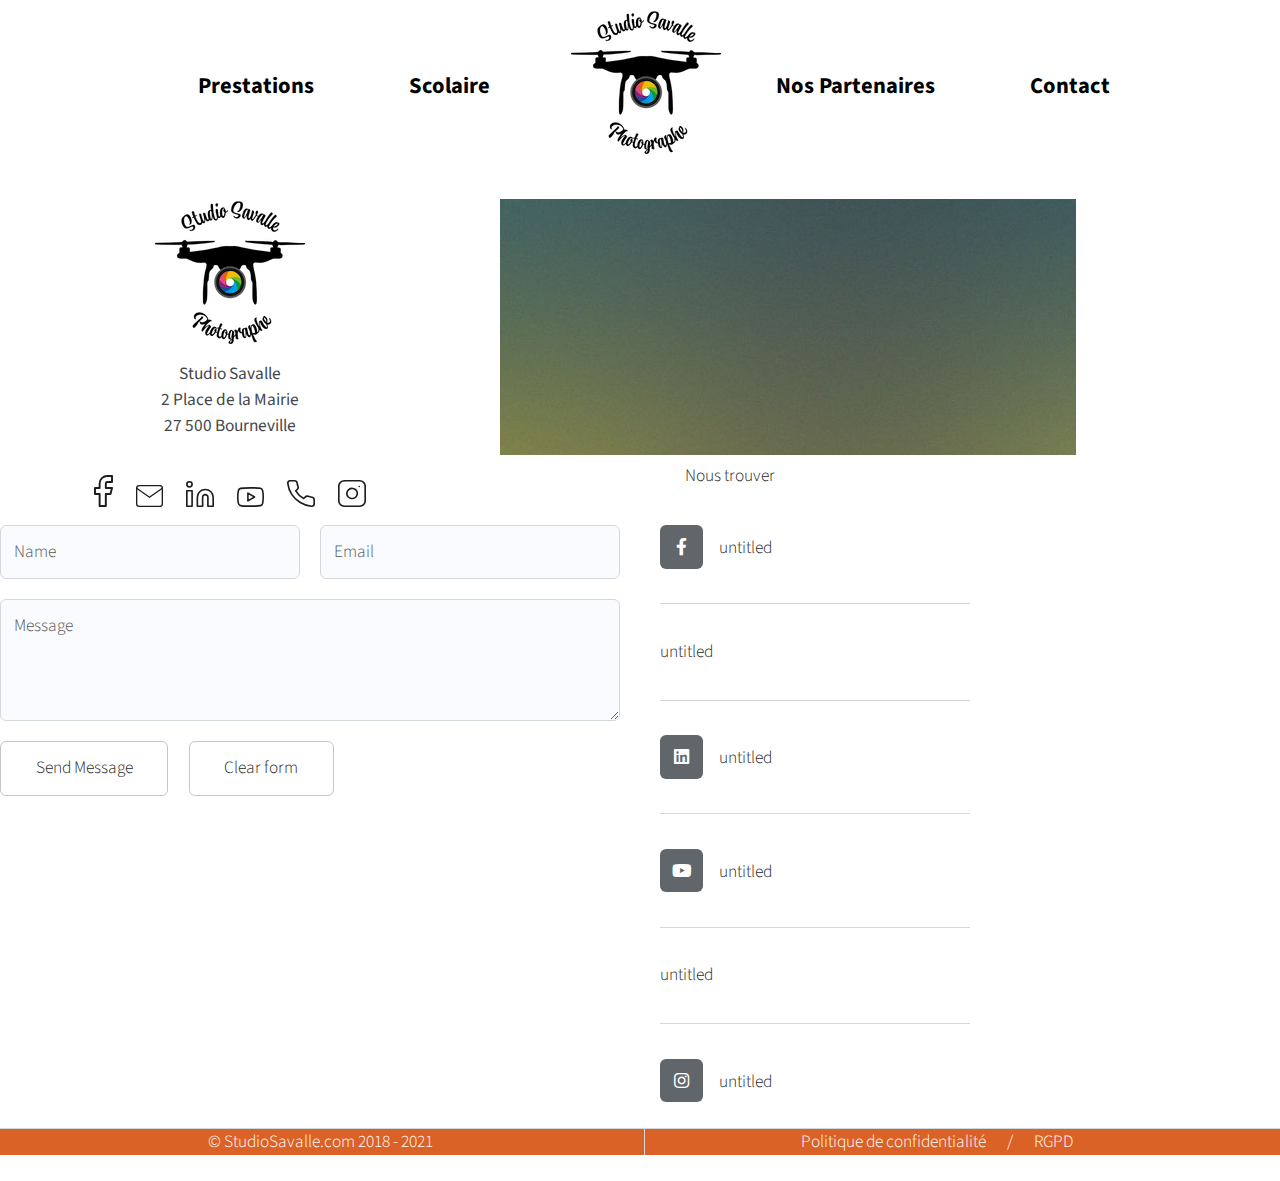
==== commit 4d761317: "v.2 footer en cours" ====
--- a/contact.html
+++ b/contact.html
@@ -94,38 +94,35 @@
 
             <main>
 
-                <!-- Features 1 -->
-				<div class="wrapper">
+                <!-- Footer -->
+				<div class="footer-wrappers">
 					<div class="container">
 						<div class="row">
+
 							<section class="col-6 col-12-narrower feature">
-								<div class="image-wrapper first">
-									<a href="#" class="image featured first"> <img src="images/pic01.jpg" alt="" /> </a>
+								<div class="footer-wrapper first">
+									<a href="#" class=""> <img src="assets/css/images/logo-150.png" alt="" /> </a>
+                                    <p> <strong> 
+                                        Studio Savalle <br> 
+                                        2 Place de la Mairie <br> 
+                                        27 500 Bourneville <br> 
+                                    </strong> </p> 
+                                    <img class="socialmedia-icon-facebook" src="assets/css/images/facebook.svg" >
+                                    <img class="socialmedia-icon-gmail" src="assets/css/images/mail.svg" >
+                                    <img class="socialmedia-icon-linkedin" src="assets/css/images/linkedin.svg" >
+                                    <img class="socialmedia-icon-youtube" src="assets/css/images/youtube.svg" >
+                                    <img class="socialmedia-icon-phone" src="assets/css/images/telephone.svg" >
+                                    <img class="socialmedia-icon-instagram" src="assets/css/images/instagram.svg" >
 								</div>
-								<header>
-									<h2> Semper magna neque vel <br/> adipiscing curabitur </h2>
-								</header>
-								<p> Lorem ipsum dolor sit amet consectetur et sed adipiscing elit. Curabitur vel
-								sem sit dolor neque semper magna. Lorem ipsum dolor sit amet consectetur et sed
-								adipiscing elit. Curabitur vel sem sit. </p>
-								<ul class="actions">
-									<li><a href="#" class="button">Elevate my awareness</a></li>
-								</ul>
 							</section>
+
 							<section class="col-6 col-12-narrower feature">
 								<div class="image-wrapper">
-									<a href="#" class="image featured"><img src="images/pic02.jpg" alt="" /></a>
+									<a href="#"> <img src="images/pic02.jpg" alt="" /> </a>
+                                    <p> Nous trouver </p>
 								</div>
-								<header>
-									<h2> Amet lorem ipsum dolor <br/> sit consequat magna </h2>
-								</header>
-								<p> Lorem ipsum dolor sit amet consectetur et sed adipiscing elit. Curabitur vel
-								sem sit dolor neque semper magna. Lorem ipsum dolor sit amet consectetur et sed
-								adipiscing elit. Curabitur vel sem sit. </p>
-								<ul class="actions">
-									<li> <a href="#" class="button"> Elevate my awareness </a> </li>
-								</ul>
 							</section>
+
 						</div>
 					</div>
 				</div>
@@ -167,12 +164,6 @@
                                 <li class="icon brands fa-youtube"> <a href="#"><span class="extra"> youtube.com/ </span> untitled </a> </li>
                                 <li class="icon brands fa-tel"> <a href="#"> <span class="extra"> 02 </span> untitled </a> </li>
                                 <li class="icon brands fa-instagram"> <a href="#"> <span class="extra"> instagram.com/ </span> untitled </a> </li>
-                               
-                            </ul>
-                            <ul class="divided icons col-6 col-12-mobile">
-                                <li class="icon brands fa-instagram"><a href="#"><span class="extra"> instagram.com/ </span> untitled </a></li>
-                                <li class="icon brands fa-youtube"><a href="#"><span class="extra"> youtube.com/ </span> untitled </a></li>
-                                <li class="icon brands fa-pinterest"><a href="#"><span class="extra"> pinterest.com/ </span> untitled </a></li>
                             </ul>
                         </div>
                     </section>
--- a/assets/css/main.css
+++ b/assets/css/main.css
@@ -66,6 +66,21 @@
 	appearance: none;
 }
 
+/* Footer */
+
+.footer-cols 
+{
+	display: grid;
+	grid-template-columns: repeat(2, 1fr);
+	grid-template-rows: 1fr;
+	column-gap: 0px;
+	row-gap: 0px;
+}
+	
+	.left-col { grid-area: 1 / 1 / 2 / 2; }
+	.right-col { grid-area: 1 / 2 / 2 / 3; }
+
+
 /* Basic */
 
 	@-ms-viewport {
@@ -81,7 +96,6 @@
 	}
 
 	body {
-		/* background: #f5f7fa; */
 		font-family: 'Source Sans Pro', sans-serif;
 		font-weight: 300;
 		color: #252628;
@@ -137,7 +151,7 @@
 		transition: color 0.25s ease-in-out, border-color 0.25s ease-in-out, background-color 0.25s ease-in-out;
 		color: inherit;
 		text-decoration: none;
-		border-bottom: dotted 1px #62676c;
+		/* border-bottom: dotted 1px #62676c; */
 	}
 
 		a:hover {
@@ -193,7 +207,7 @@
 		text-align: center;
 	}
 
-/* Sections/Article */
+/*  Sections / Article  */
 
 	section, article {
 		margin-bottom: 3em;
@@ -2060,6 +2074,39 @@
 			font-family: 'Font Awesome 5 Brands';
 		}
 
+		/* socialmedia-icon */
+
+		.socialmedia-icon-facebook
+		{
+			width: 4%;
+			margin: 10px;
+		}
+		.socialmedia-icon-gmail
+		{
+			width: 6%;
+			margin: 10px;
+		}
+		.socialmedia-icon-linkedin
+		{
+			width: 6%;
+			margin: 10px;
+		}
+		.socialmedia-icon-youtube
+		{
+			width: 6%;
+			margin: 10px;
+		}
+		.socialmedia-icon-phone
+		{
+			width: 6%;
+			margin: 10px;
+		}
+		.socialmedia-icon-instagram
+		{
+			width: 6%;
+			margin: 10px;
+		}
+
 /* Wrappers */
 
 	.wrapper {
@@ -2078,7 +2125,8 @@
 			z-index: 2;
 		}
 
-		.image-wrapper.first:before {
+		.image-wrapper.first:before 
+		{
 			content: '';
 			display: block;
 			width: 2000%;
@@ -2088,7 +2136,12 @@
 			top: 0;
 			z-index: 1;
 			box-shadow: inset 0px 0px 0px 1px #e8e8e8;
-			background: #f6f8fb url("images/image-wrapper.svg");
+		}
+
+		.footer-wrappers
+		{
+			display: inline-block;
+			border: 1px black;
 		}
 
 	#header-wrapper {
@@ -2383,27 +2436,26 @@
 		{
 			margin-bottom: 3em;
 		}
-/* Footer */
 
 	footer > #copyright > ul > .menu
 	{
 		background-color: #DB6227;
 	}
 
-/* Copyright */
-
-	#copyright 
-	{
-		position: relative;
-		z-index: 1;
-		text-align: center;
-		border-top: solid 1px #d2d7dc;
-		color: #ffffff;
-		background-color: #DB6227;
-		width: 100%;
-		/* padding-top: 4em; */
-		/* margin-top: 6em; */
-	}
+	/* Copyright */
+
+		#copyright 
+		{
+			position: relative;
+			z-index: 1;
+			text-align: center;
+			border-top: solid 1px #d2d7dc;
+			color: #ffffff;
+			background-color: #DB6227;
+			width: 100%;
+			/* padding-top: 4em; */
+			/* margin-top: 6em; */
+		}
 
 
 /* Normal */
